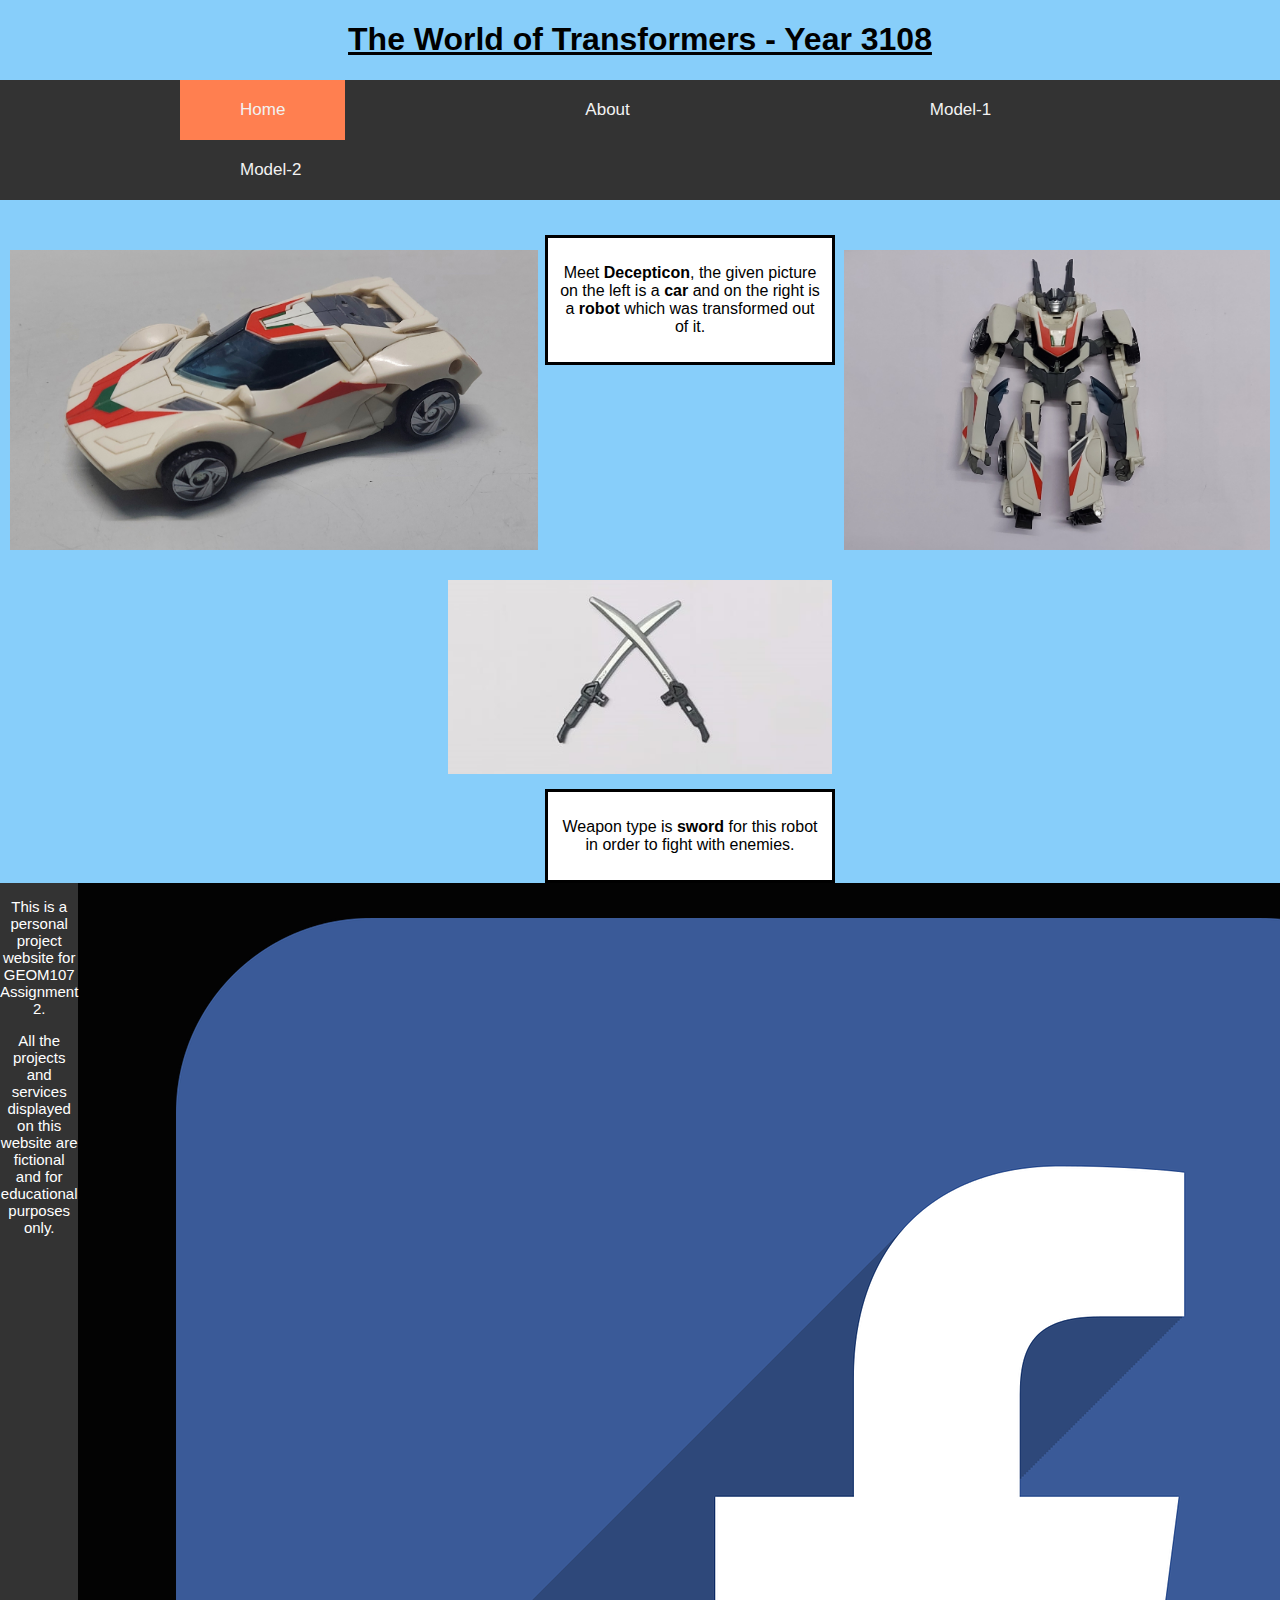
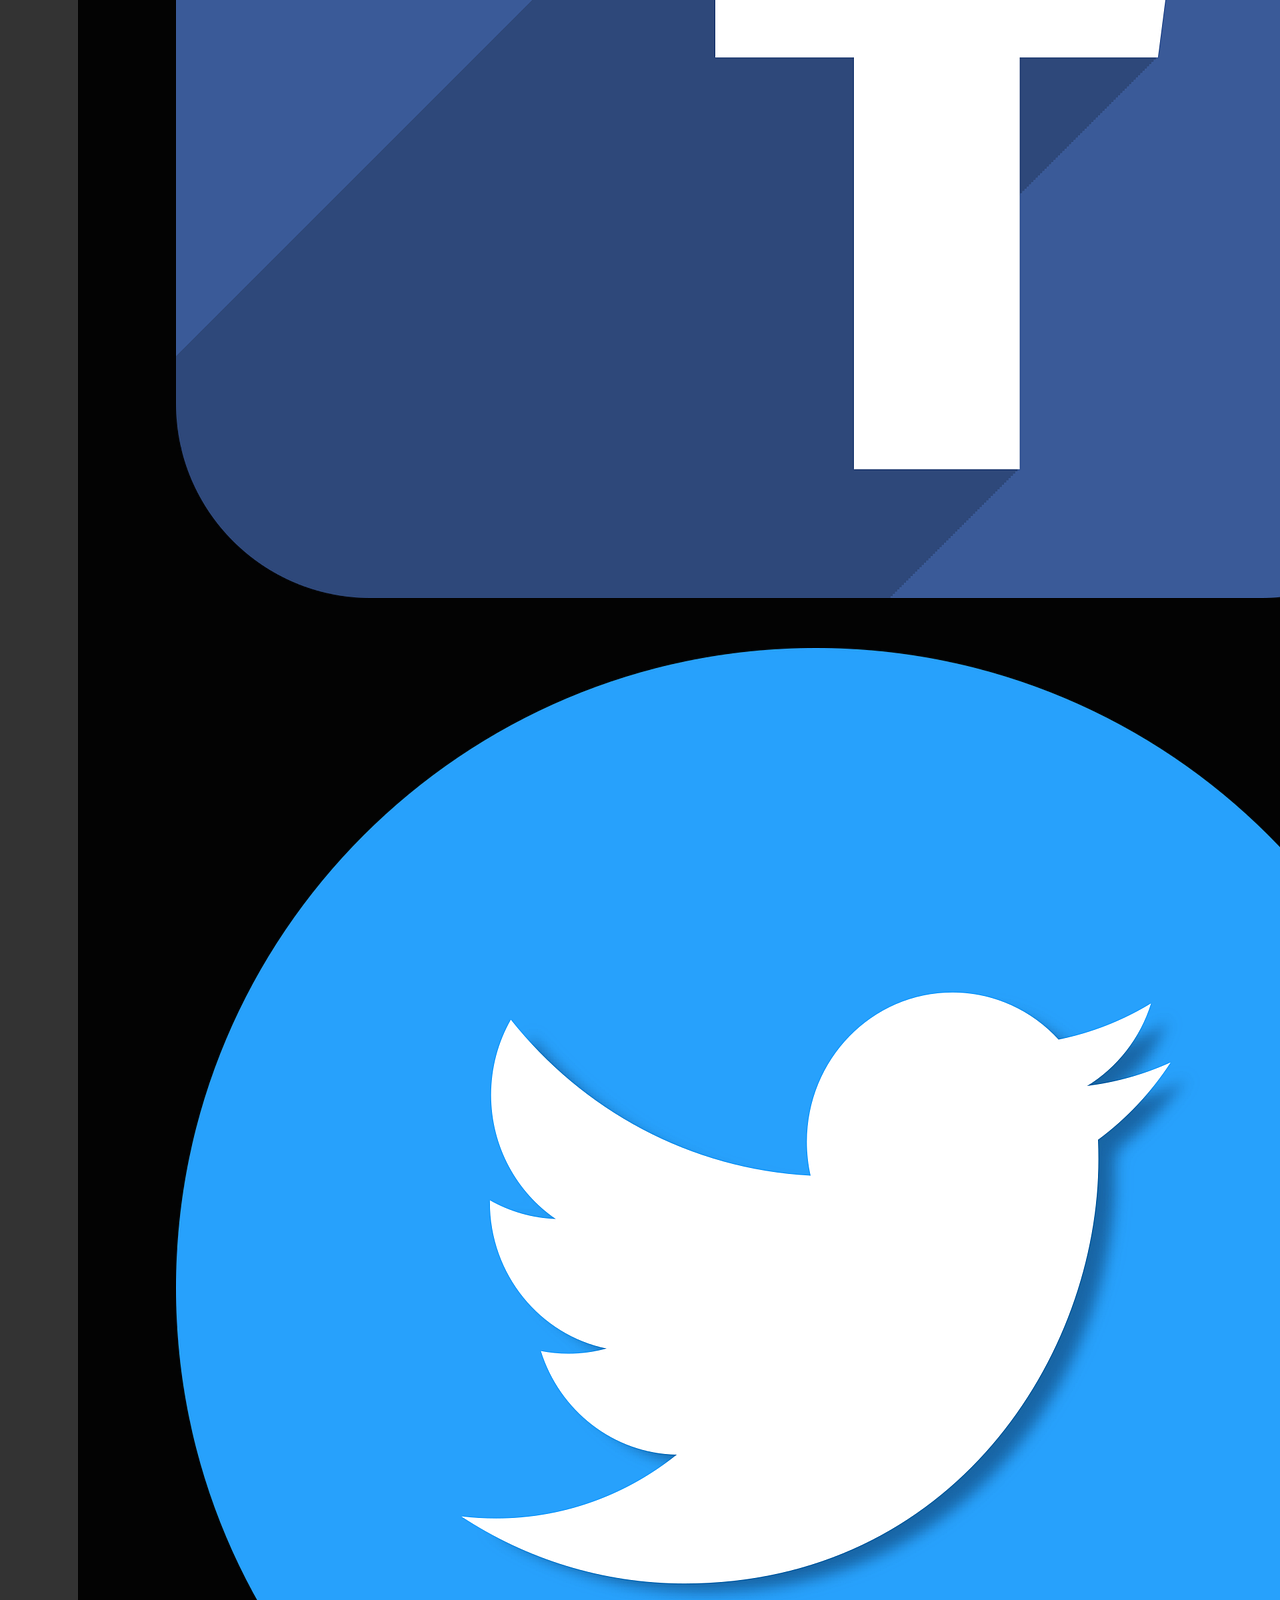
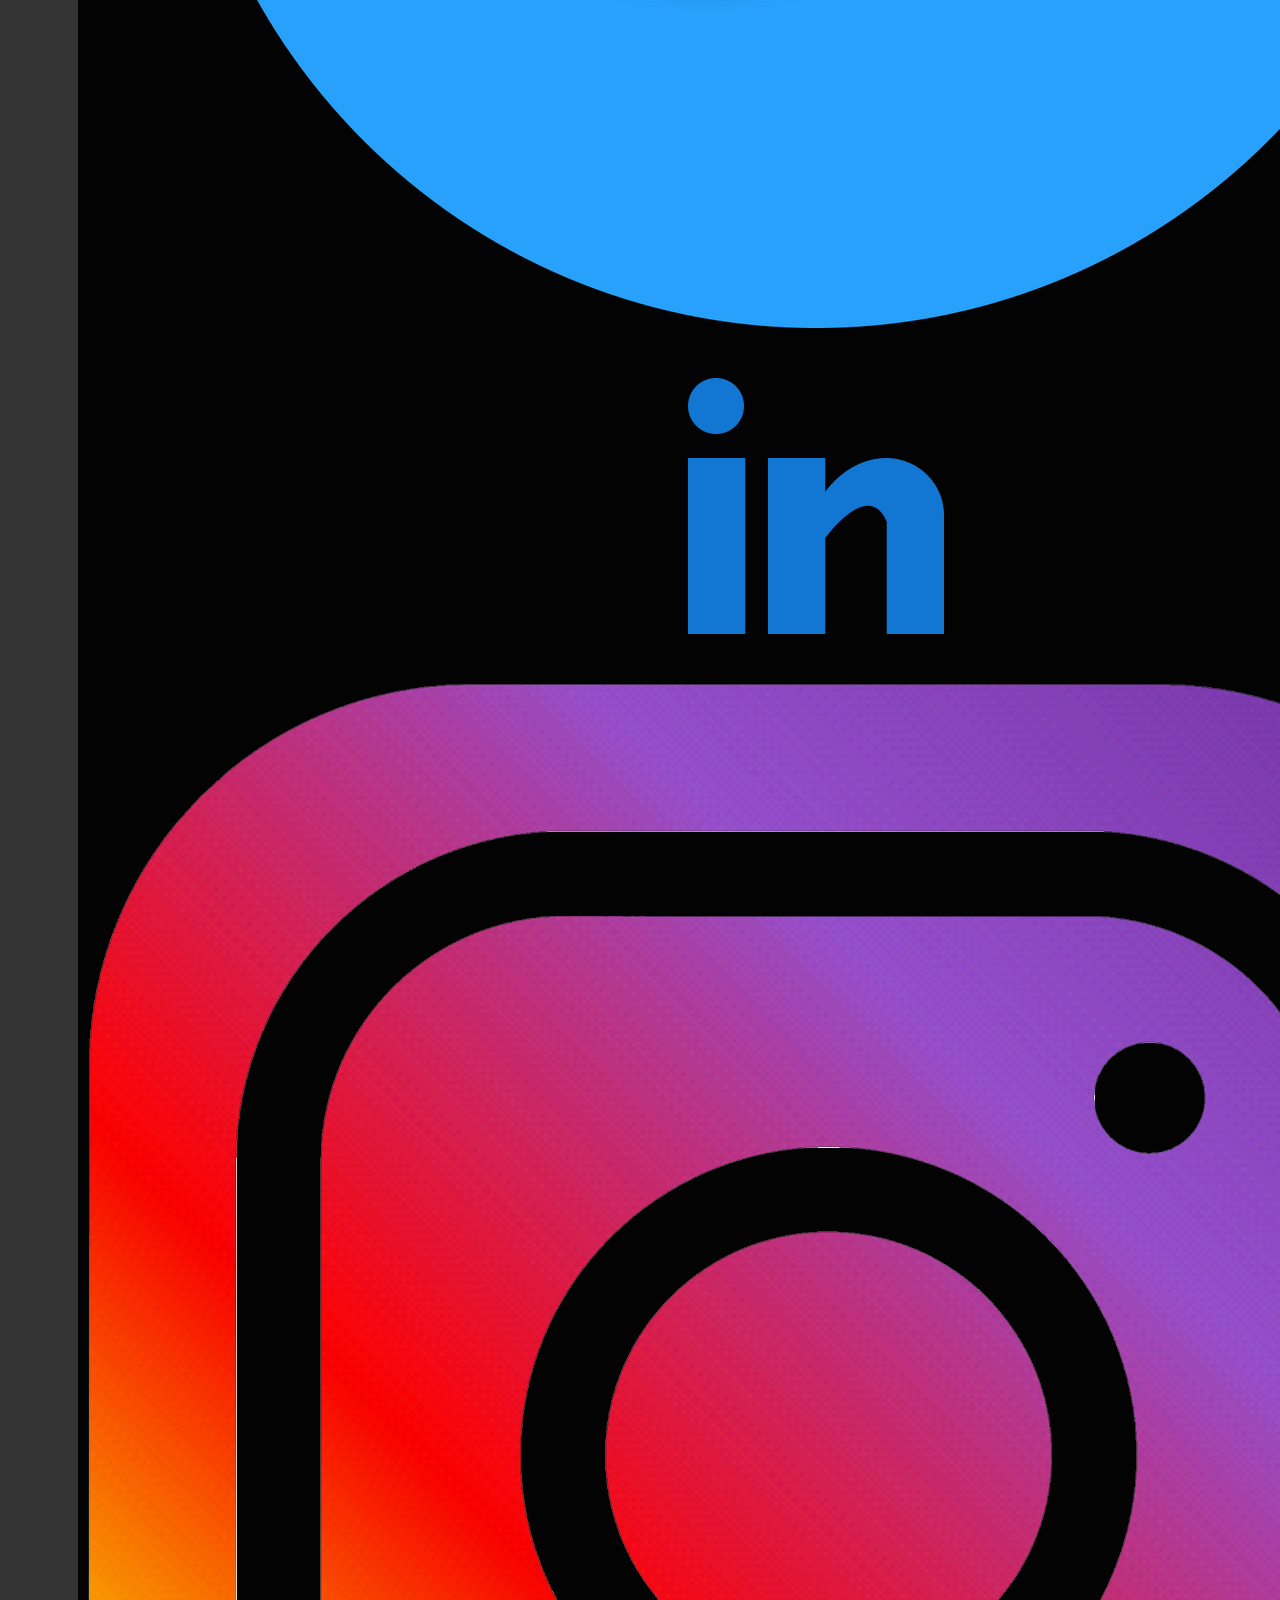
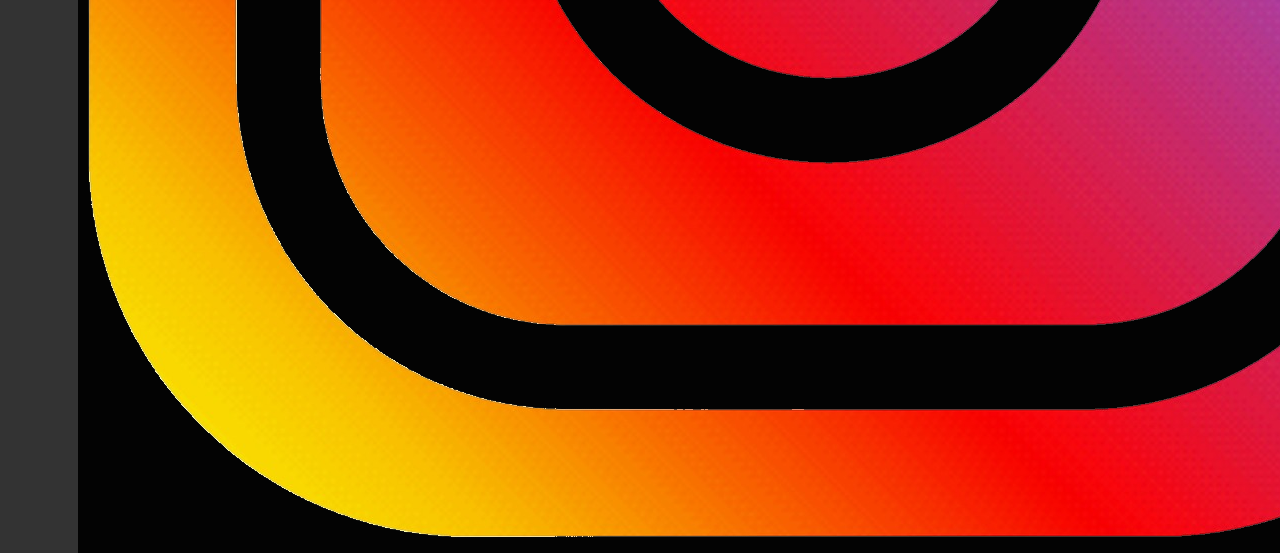
==== index.html @ bb7a53b0 "Update" ====
<!-- Design of my Main Page. -->
<!DOCTYPE html>

<head>
  <meta charset="UTF-8">
  <meta name="description" content="This is a website which shows my creations and achievements with modified user interface accesibility.">
  <meta name="keywords" content="HTML,CSS">
  <meta name="author" content="Prashant Balachandar">
  <meta name="viewport" content="width=device-width, initial-scale=1.0">

<html lang="en">

<meta http-equiv="Content-Type" content="text/html; charset=utf-8"/>

<link href="style.css" type="text/css" rel="stylesheet">

<!-- title of my website page -->
<title> The World of Transformers </title>

</head>

<body>

<h1><u> The World of Transformers - Year 3108 </u> </h1>

<!-- Used navigation bar from https://www.w3schools.com/css/css_navbar_horizontal.asp to use 3 other sub-pages. -->
<div class="topnav">
  <a class = "active" href="index.html">Home</a>
  <a href="about.html">About</a>
  <a href="Model-1.html">Model-1</a>
  <a href="Model-2.html">Model-2</a>
</div>

<div class= "image">
<img height = "300" src="decepticon.jpg" alt = "Decepticon car" style = "float: left"/>
<img height = "300" src="decepticon2.jpg" alt = "Decepticon robot" style = "float: right"/>
</div>

<!-- Used Semantic element section. -->
<div class = "para">
<p> Meet <b> Decepticon</b>, the given picture on the left is a <b> car </b> and on the right is a <b>robot</b> which was transformed out of it. </p>
</div>

<div class = "img">
<img src="sword.jpeg" alt = "A pair of Swords" style = "width:30%"/>
</div>

<div class = "p3">
<p> Weapon type is <b>sword</b> for this robot in order to fight with enemies. </p>
</div>

<!-- MY 3 BEST THINGS ARE NAV BAR, 5 UNIQUE PHOTOS AND TABLES. -->

<footer>
  <div class="Disclaimer">
  <p>This is a personal project website for GEOM107 Assignment 2.</p>
  <p>All the projects and services displayed on this website are fictional
  and for educational purposes only.</p>
  </div>
  <div class="position">
  <div><a href="https://www.facebook.com" target="_blank">
  <img src="fb2.png" alt="Facebook Icon"
  class="image">
  </a></div>
  <div><a href="https://www.twitter.com" target="_blank">
  <img src="twitter2.png" alt="Twitter Icon"
  class="image">
  </a></div>
  <div><a href="https://www.linkedin.com" target="_blank">
  <img src="linkedin2.png" alt="LinkedIn Icon"
  class="image">
  </a></div>
  <div><a href="https://www.instagram.com" target="_blank">
  <img src="ig2.png" alt="Instagram Icon"
  class="image">
  </a></div>
  </div>
  </footer>

</body>
</html>
---- style.css ----
/* Used colors from https://www.w3schools.com/css/css_colors.asp to give color to the heading and text alignment from https://www.w3schools.com/css/css_text_align.asp to align the text */
h1 {
	color: black;
	text-align: center;
}
/* Used background-color from https://www.w3schools.com/css/css_background.asp to give background color to the website.*/
body {
	background-color: lightskyblue;
}
/* Used margins from https://www.w3schools.com/css/css_margin.asp to give spacing on outer side and used font family from https://www.w3schools.com/css/css_font.asp for the body. */
body {
  margin: 0;
  font-family: Arial, Helvetica, sans-serif;
}
/* Used overflow property from https://www.w3schools.com/css/css_overflow.asp to controls what happens to content that is too big to fit into an area.*/
.topnav {
  overflow: hidden;
  background-color: #333;
}
/* Used float from https://www.w3schools.com/css/css_float.asp to either put it on left or right side and Used padding from https://www.w3schools.com/css/css_padding.asp to give space inside the border */
/* Used text decoration from https://www.w3schools.com/css/css_text_decoration.asp to set or remove decorations from text and Used font size from https://www.w3schools.com/css/css_font_size.asp to set the size of the text.*/
.topnav a {
  float: left;
  margin-left: 180px;
  color: #f2f2f2;
  text-align: left;
  padding: 20px 60px;
  text-decoration: none;
  font-size: 17px;
}
/* Used active feature from https://www.w3schools.com/css/css_navbar_horizontal.asp to highlight the current tab on the website. */
.active {
	background-color: coral;
	padding: 10px;
}
/* Used hover feature from https://www.w3schools.com/css/css_navbar_horizontal.asp to highlight whenever cursor hovers over it on the website. */
.topnav a:hover {
  background-color: coral;
  color: black;
}
/* Used border from https://www.w3schools.com/css/css_border.asp to give a solid border around the paragraph to make it look nicer and separate from other things. */
.para {
	border: 3.5px solid black;
	margin-left: 545px;
	margin-right: 445px;
	text-align: center;
	background-color: white;
	padding: 10px;
}	
/* Used display property from https://www.w3schools.com/css/css_display_visibility.asp which specifies if/how an element is displayed. */
img {
  display: block;
  margin-left: auto;
  margin-right: auto;
  padding: 15px 10px;
}
/* Below styling is for the paragraph 3 for main page. */
.p3 {
	border: 3.5px solid black;
	margin-left: 545px;
	margin-right: 445px;
	background-color: white;
	text-align: center;
	padding: 10px;
}
/* Below styling is used for image in main page/. */
.image {
	margin-top: 15px;
	margin-left: auto;
	margin-right: auto;
	padding-top : 20px;
}
/* Below styling is for a box used in 2nd page of about*/
.box {
	border: 3.5px solid black;
	margin-top: 50px;
	margin-left: 70px;
	margin-right: 680px;
	text-align: left;
	background-color: white;
	padding: 10px;
}
/* Below styling is used for about me*/
.me {
	margin-right: 100px;
	margin-top: 30px;
}
/* Below stlying is used for image in model-1 website. */
.bee {
	margin-top: 20px;
	margin-left: 50px;
	margin-right: 50px;
	text-align: center;
	font-size: 20px;
	background-color: gold;
	padding: 10px;
	border: 3.5px solid black;
}
/* Used table format from https://www.w3schools.com/css/css_table.asp to create tables and add data to it. */
table {
	width: 30%;
	margin-top: 15px;
	margin-left: 595px;
}
/* Used table format from https://www.w3schools.com/css/css_table.asp to create tables and add data to it. */
th, caption {
	text-align: center;
	margin-bottom: 10px;
	border: 3.5px solid black;
	padding: 5px;
	font-size: 16px;
	background-color: white;
}
/* Used table format from https://www.w3schools.com/css/css_table.asp to create tables and add data to it. */
table, th, td {
    border: 3.5px solid black;
    border-collapse: collapse;
	background-color: white;
}
/* Below stlying is used for image in model-2 website. */
.prime {
	margin-top: 20px;
	margin-left: 50px;
	margin-right: 50px;
	text-align: center;
	font-size: 20px;
	background-color: steelblue;
	color: white;
	padding: 10px;
	border: 3.5px solid black;
}
/* Below stlying is used for image in model-2 website. */
.gun {
	margin-top: 20px;
}
/* Below stlying is used for figure in model-2 website. */
.figures {
	margin-top: 15px;
	margin-left: 595px;
	margin-right: 445px;
	text-align: center;
	font-size: 15px;
	background-color: steelblue;
	padding: 1px;
	color: white;
	border: 3.5px solid black;
}
.Disclaimer {
    color: white;
    flex:60%;
    font-size: 15px;
    background-color: #333;
    text-align: center;
}
footer {
    display: flex;
    flex-direction: row;
    background-color: rgb(3, 3, 3);
}
@media (max-width: 600px) {footer {flex-direction:column;
}}
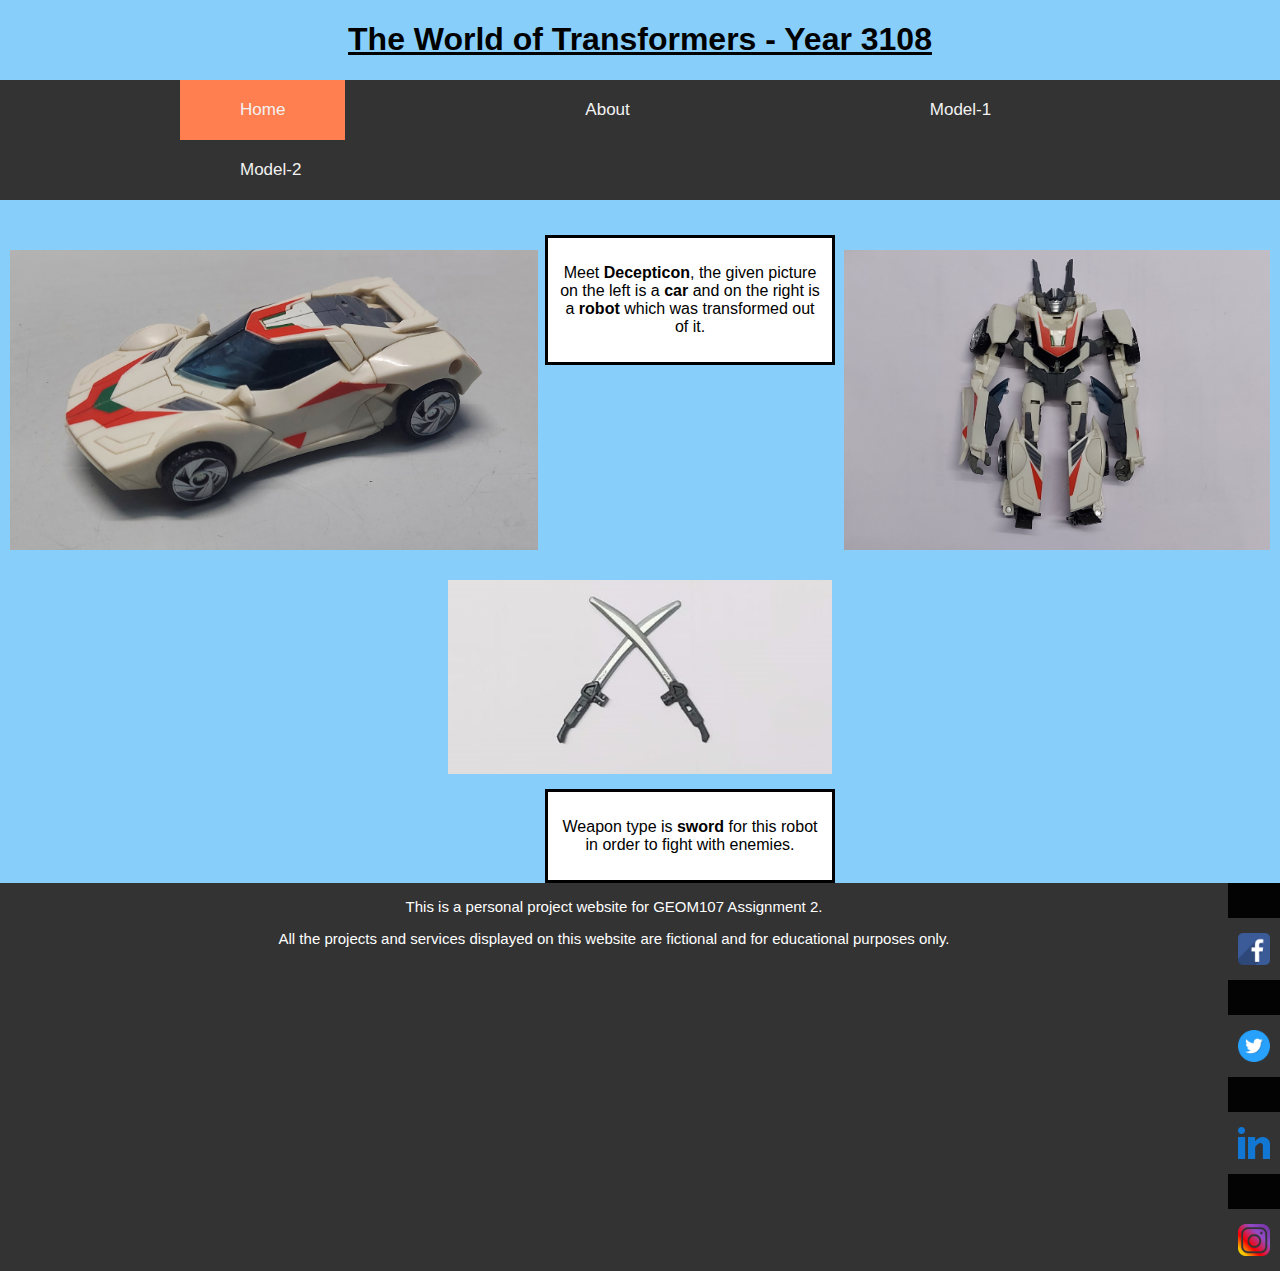
==== commit 6cbc7f2a: "update" ====
--- a/index.html
+++ b/index.html
@@ -60,19 +60,19 @@
   <div class="position">
   <div><a href="https://www.facebook.com" target="_blank">
   <img src="fb2.png" alt="Facebook Icon"
-  class="image">
+  class="images">
   </a></div>
   <div><a href="https://www.twitter.com" target="_blank">
   <img src="twitter2.png" alt="Twitter Icon"
-  class="image">
+  class="images">
   </a></div>
   <div><a href="https://www.linkedin.com" target="_blank">
   <img src="linkedin2.png" alt="LinkedIn Icon"
-  class="image">
+  class="images">
   </a></div>
   <div><a href="https://www.instagram.com" target="_blank">
   <img src="ig2.png" alt="Instagram Icon"
-  class="image">
+  class="images">
   </a></div>
   </div>
   </footer>
--- a/style.css
+++ b/style.css
@@ -158,4 +158,13 @@
     background-color: rgb(3, 3, 3);
 }
 @media (max-width: 600px) {footer {flex-direction:column;
-}}+}}
+.images {
+    margin-top: 35px;
+    padding-left:10px;
+    padding-right: 10px;
+    width:2em;
+    height:2em;
+    float:left;
+    background-color:#333;
+}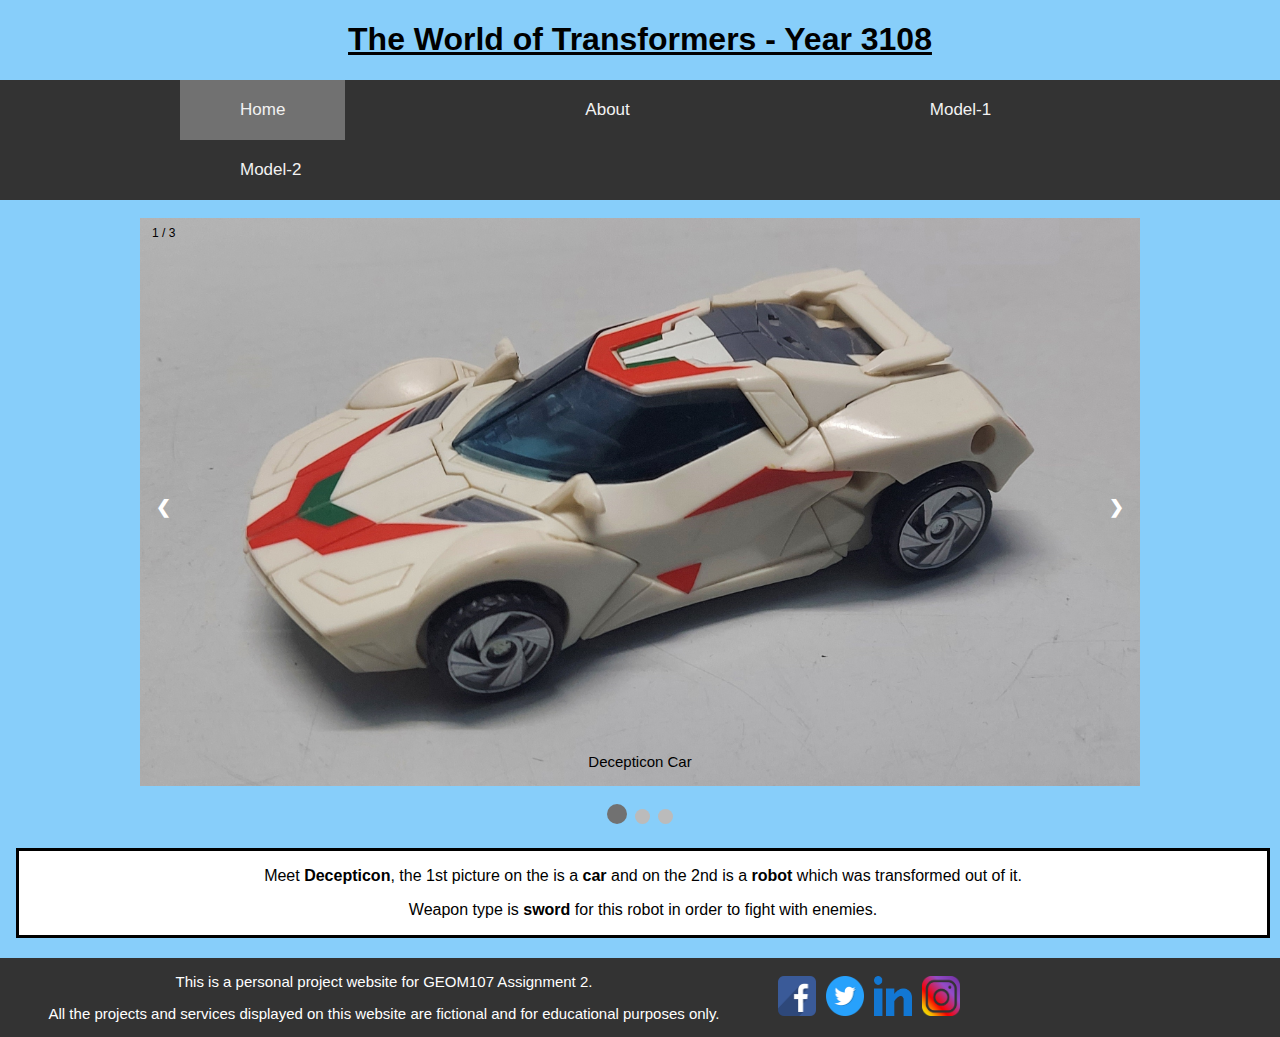
==== commit 4334b9f9: "update" ====
--- a/index.html
+++ b/index.html
@@ -7,7 +7,6 @@
   <meta name="keywords" content="HTML,CSS">
   <meta name="author" content="Prashant Balachandar">
   <meta name="viewport" content="width=device-width, initial-scale=1.0">
-
 <html lang="en">
 
 <meta http-equiv="Content-Type" content="text/html; charset=utf-8"/>
@@ -31,22 +30,77 @@
   <a href="Model-2.html">Model-2</a>
 </div>
 
-<div class= "image">
-<img height = "300" src="decepticon.jpg" alt = "Decepticon car" style = "float: left"/>
-<img height = "300" src="decepticon2.jpg" alt = "Decepticon robot" style = "float: right"/>
+<br>
+<!-- Slideshow container -->
+<div class="slideshow-container">
+
+  <!-- Full-width images with number and caption text -->
+  <div class="mySlides fade">
+    <div class="numbertext">1 / 3</div>
+    <img src="decepticon.jpg" style="width:100%">
+    <div class="text">Decepticon Car </div>
+  </div>
+
+  <div class="mySlides fade">
+    <div class="numbertext">2 / 3</div>
+    <img src="decepticon2.jpg" style="width:100%">
+    <div class="text">Decepticon Robot</div>
+  </div>
+
+  <div class="mySlides fade">
+    <div class="numbertext">3 / 3</div>
+    <img src="sword.jpeg" style="width:100%">
+    <div class="text">Decepticon Weapon</div>
+  </div>
+
+  <!-- Next and previous buttons -->
+  <a class="prev" onclick="plusSlides(-1)">&#10094;</a>
+  <a class="next" onclick="plusSlides(1)">&#10095;</a>
+</div>
+<br>
+
+<!-- The dots/circles -->
+<div style="text-align:center">
+  <span class="dot" onclick="currentSlide(1)"></span>
+  <span class="dot" onclick="currentSlide(2)"></span>
+  <span class="dot" onclick="currentSlide(3)"></span>
 </div>
 
+<script>
+  var slideIndex = 1;
+  showSlides(slideIndex);
+  
+  function plusSlides(n) {
+    showSlides(slideIndex += n);
+  }
+  
+  function currentSlide(n) {
+    showSlides(slideIndex = n);
+  }
+  
+  function showSlides(n) {
+    var i;
+    var slides = document.getElementsByClassName("mySlides");
+    var dots = document.getElementsByClassName("dot");
+    if (n > slides.length) {slideIndex = 1}    
+    if (n < 1) {slideIndex = slides.length}
+    for (i = 0; i < slides.length; i++) {
+        slides[i].style.display = "none";  
+    }
+    for (i = 0; i < dots.length; i++) {
+        dots[i].className = dots[i].className.replace(" active", "");
+    }
+    slides[slideIndex-1].style.display = "block";  
+    dots[slideIndex-1].className += " active";
+  }
+  </script>
+
 <!-- Used Semantic element section. -->
-<div class = "para">
-<p> Meet <b> Decepticon</b>, the given picture on the left is a <b> car </b> and on the right is a <b>robot</b> which was transformed out of it. </p>
-</div>
-
-<div class = "img">
-<img src="sword.jpeg" alt = "A pair of Swords" style = "width:30%"/>
-</div>
-
-<div class = "p3">
+<div class = "grid">
+  <div class = "gridcontent">
+<p> Meet <b> Decepticon</b>, the 1st picture on the is a <b> car </b> and on the 2nd is a <b>robot</b> which was transformed out of it. </p>
 <p> Weapon type is <b>sword</b> for this robot in order to fight with enemies. </p>
+  </div>
 </div>
 
 <!-- MY 3 BEST THINGS ARE NAV BAR, 5 UNIQUE PHOTOS AND TABLES. -->
--- a/style.css
+++ b/style.css
@@ -47,28 +47,125 @@
 	background-color: white;
 	padding: 10px;
 }	
-/* Used display property from https://www.w3schools.com/css/css_display_visibility.asp which specifies if/how an element is displayed. */
-img {
-  display: block;
-  margin-left: auto;
-  margin-right: auto;
-  padding: 15px 10px;
-}
 /* Below styling is for the paragraph 3 for main page. */
 .p3 {
 	border: 3.5px solid black;
 	margin-left: 545px;
 	margin-right: 445px;
-	background-color: white;
-	text-align: center;
-	padding: 10px;
-}
-/* Below styling is used for image in main page/. */
-.image {
-	margin-top: 15px;
-	margin-left: auto;
-	margin-right: auto;
-	padding-top : 20px;
+	margin-bottom: 22px;
+	background-color: white;
+	text-align: center;
+	padding: 10px;
+}
+.grid {
+    padding-top: 20px;
+    padding-bottom: 20px;
+    padding-left: 16px;
+    display: flex;
+}
+.gridcontent {
+    text-align: center;
+    flex: 100%;
+	border: 3.5px solid black;
+	background-color: white;
+	margin-right: 10px;
+}
+
+* {box-sizing:border-box}
+.mySlides {display: none}
+img {vertical-align: middle;}
+
+/* Slideshow container */
+.slideshow-container {
+  max-width: 1000px;
+  position: relative;
+  margin: auto;
+}
+
+/* Hide the images by default */
+.mySlides {
+  display: none;
+}
+
+/* Next & previous buttons */
+.prev, .next {
+  cursor: pointer;
+  position: absolute;
+  top: 50%;
+  width: auto;
+  margin-top: -22px;
+  padding: 16px;
+  color: white;
+  font-weight: bold;
+  font-size: 18px;
+  transition: 0.6s ease;
+  border-radius: 0 3px 3px 0;
+  user-select: none;
+}
+
+/* Position the "next button" to the right */
+.next {
+  right: 0;
+  border-radius: 3px 0 0 3px;
+}
+
+/* On hover, add a black background color with a little bit see-through */
+.prev:hover, .next:hover {
+  background-color: rgba(0,0,0,0.8);
+}
+
+/* Caption text */
+.text {
+  color: #000000;
+  font-size: 15px;
+  padding: 8px 12px;
+  position: absolute;
+  bottom: 8px;
+  width: 100%;
+  text-align: center;
+}
+
+/* Number text (1/3 etc) */
+.numbertext {
+  color: #000000;
+  font-size: 12px;
+  padding: 8px 12px;
+  position: absolute;
+  top: 0;
+}
+
+/* The dots/bullets/indicators */
+.dot {
+  cursor: pointer;
+  height: 15px;
+  width: 15px;
+  margin: 0 2px;
+  background-color: #bbb;
+  border-radius: 50%;
+  display: inline-block;
+  transition: background-color 0.6s ease;
+}
+
+.active, .dot:hover {
+  background-color: #717171;
+}
+
+/* Fading animation */
+.fade {
+  -webkit-animation-name: fade;
+  -webkit-animation-duration: 1.5s;
+  animation-name: fade;
+  animation-duration: 1.5s;
+}
+
+@-webkit-keyframes fade {
+  from {opacity: .4}
+  to {opacity: 1}
+}
+
+@keyframes fade {
+  from {opacity: .4}
+  to {opacity: 1}
 }
 /* Below styling is for a box used in 2nd page of about*/
 .box {
@@ -160,11 +257,16 @@
 @media (max-width: 600px) {footer {flex-direction:column;
 }}
 .images {
-    margin-top: 35px;
-    padding-left:10px;
-    padding-right: 10px;
-    width:2em;
-    height:2em;
-    float:left;
+    margin-top: 8px;
+	padding-left: 10px;
+    width:3em;
+    height:2.5em;
+    float: left;
     background-color:#333;
+}
+.position {
+    flex:40%;
+	padding-top: 10px;
+    line-height: 20px;
+    background-color:#333
 }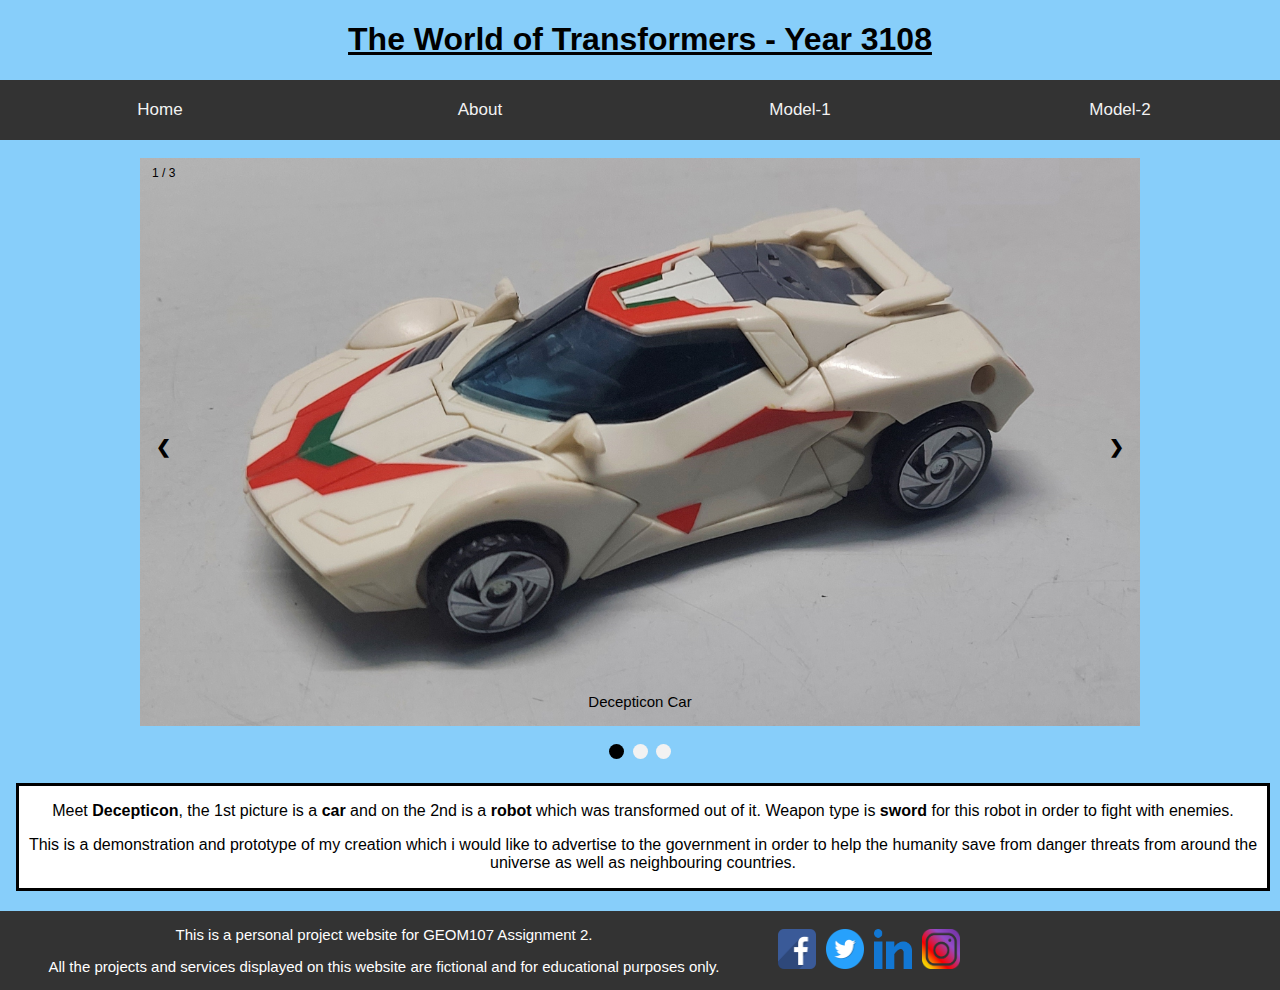
==== commit 0ce87c9f: "draft update" ====
--- a/index.html
+++ b/index.html
@@ -12,7 +12,7 @@
 <meta http-equiv="Content-Type" content="text/html; charset=utf-8"/>
 
 <link href="style.css" type="text/css" rel="stylesheet">
-
+<link rel="stylesheet" href="https://cdnjs.cloudflare.com/ajax/libs/font-awesome/4.7.0/css/font-awesome.min.css">
 <!-- title of my website page -->
 <title> The World of Transformers </title>
 
@@ -23,12 +23,25 @@
 <h1><u> The World of Transformers - Year 3108 </u> </h1>
 
 <!-- Used navigation bar from https://www.w3schools.com/css/css_navbar_horizontal.asp to use 3 other sub-pages. -->
-<div class="topnav">
-  <a class = "active" href="index.html">Home</a>
+<div class="topnav" id="myTopnav">
+  <a class = "actives" href="index.html">Home</a>
   <a href="about.html">About</a>
   <a href="Model-1.html">Model-1</a>
   <a href="Model-2.html">Model-2</a>
+  <a href="javascript:void(0);" class="icon" onclick="myFunction()">
+    <i class="fa fa-bars"></i>
+  </a>
 </div>
+<script>
+  function myFunction() {
+    var x = document.getElementById("myTopnav");
+    if (x.className === "topnav") {
+      x.className += " responsive";
+    } else {
+      x.className = "topnav";
+    }
+  }
+  </script>
 
 <br>
 <!-- Slideshow container -->
@@ -98,8 +111,8 @@
 <!-- Used Semantic element section. -->
 <div class = "grid">
   <div class = "gridcontent">
-<p> Meet <b> Decepticon</b>, the 1st picture on the is a <b> car </b> and on the 2nd is a <b>robot</b> which was transformed out of it. </p>
-<p> Weapon type is <b>sword</b> for this robot in order to fight with enemies. </p>
+<p> Meet <b> Decepticon</b>, the 1st picture is a <b> car </b> and on the 2nd is a <b>robot</b> which was transformed out of it. Weapon type is <b>sword</b> for this robot in order to fight with enemies. </p>
+<p>This is a demonstration and prototype of my creation which i would like to advertise to the government in order to help the humanity save from danger threats from around the universe as well as neighbouring countries.</p>  
   </div>
 </div>
 
--- a/style.css
+++ b/style.css
@@ -14,30 +14,52 @@
 }
 /* Used overflow property from https://www.w3schools.com/css/css_overflow.asp to controls what happens to content that is too big to fit into an area.*/
 .topnav {
-  overflow: hidden;
+	overflow: auto;
+	width: 100%;
   background-color: #333;
 }
 /* Used float from https://www.w3schools.com/css/css_float.asp to either put it on left or right side and Used padding from https://www.w3schools.com/css/css_padding.asp to give space inside the border */
 /* Used text decoration from https://www.w3schools.com/css/css_text_decoration.asp to set or remove decorations from text and Used font size from https://www.w3schools.com/css/css_font_size.asp to set the size of the text.*/
 .topnav a {
   float: left;
-  margin-left: 180px;
+  display: block;
   color: #f2f2f2;
-  text-align: left;
-  padding: 20px 60px;
+  text-align: center;
+  padding: 20px 12px;
   text-decoration: none;
   font-size: 17px;
-}
-/* Used active feature from https://www.w3schools.com/css/css_navbar_horizontal.asp to highlight the current tab on the website. */
-.active {
-	background-color: coral;
-	padding: 10px;
+  width: 25%;
 }
 /* Used hover feature from https://www.w3schools.com/css/css_navbar_horizontal.asp to highlight whenever cursor hovers over it on the website. */
 .topnav a:hover {
   background-color: coral;
   color: black;
 }
+.topnav .icon {
+	display: none;
+  }  
+@media screen and (max-width: 600px) {
+	.topnav a:not(:first-child) {display: none;}
+	.topnav a.icon {
+	  float: right;
+	  display: block;
+	  width: 25%;
+	}
+  }
+  
+  @media screen and (max-width: 600px) {
+	.topnav.responsive {position: relative;}
+	.topnav.responsive .icon {
+	  position: absolute;
+	  right: 0;
+	  top: 0;
+	}
+	.topnav.responsive a {
+	  float: none;
+	  display: block;
+	  text-align: center;
+	}
+  }
 /* Used border from https://www.w3schools.com/css/css_border.asp to give a solid border around the paragraph to make it look nicer and separate from other things. */
 .para {
 	border: 3.5px solid black;
@@ -95,7 +117,7 @@
   width: auto;
   margin-top: -22px;
   padding: 16px;
-  color: white;
+  color: black;
   font-weight: bold;
   font-size: 18px;
   transition: 0.6s ease;
@@ -111,7 +133,7 @@
 
 /* On hover, add a black background color with a little bit see-through */
 .prev:hover, .next:hover {
-  background-color: rgba(0,0,0,0.8);
+  background-color: #f2f2f2;
 }
 
 /* Caption text */
@@ -140,14 +162,14 @@
   height: 15px;
   width: 15px;
   margin: 0 2px;
-  background-color: #bbb;
+  background-color: #f2f2f2;
   border-radius: 50%;
   display: inline-block;
   transition: background-color 0.6s ease;
 }
 
 .active, .dot:hover {
-  background-color: #717171;
+  background-color: #000000;
 }
 
 /* Fading animation */
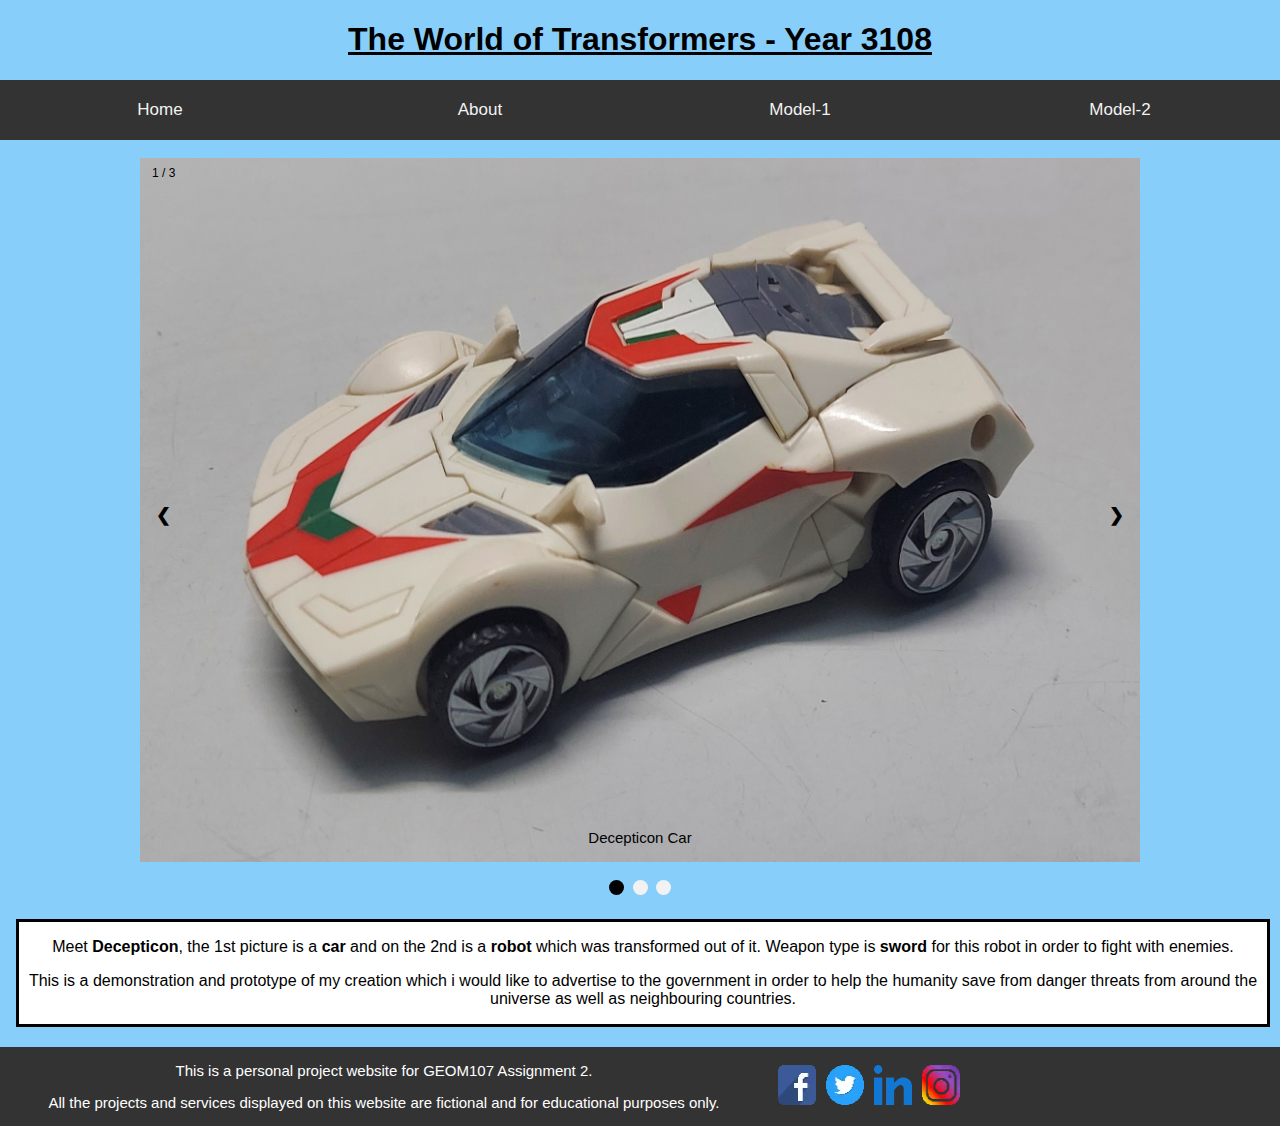
==== commit 3c8e88b4: "update" ====
--- a/index.html
+++ b/index.html
@@ -1,21 +1,16 @@
 <!-- Design of my Main Page. -->
 <!DOCTYPE html>
-
+<html lang="en">
 <head>
   <meta charset="UTF-8">
   <meta name="description" content="This is a website which shows my creations and achievements with modified user interface accesibility.">
   <meta name="keywords" content="HTML,CSS">
   <meta name="author" content="Prashant Balachandar">
   <meta name="viewport" content="width=device-width, initial-scale=1.0">
-<html lang="en">
-
-<meta http-equiv="Content-Type" content="text/html; charset=utf-8"/>
-
-<link href="style.css" type="text/css" rel="stylesheet">
-<link rel="stylesheet" href="https://cdnjs.cloudflare.com/ajax/libs/font-awesome/4.7.0/css/font-awesome.min.css">
-<!-- title of my website page -->
-<title> The World of Transformers </title>
-
+  <link href="style.css" type="text/css" rel="stylesheet">
+  <link rel="stylesheet" href="https://cdnjs.cloudflare.com/ajax/libs/font-awesome/4.7.0/css/font-awesome.min.css">
+  <!-- title of my website page -->
+  <title> The World of Transformers </title>
 </head>
 
 <body>
@@ -50,19 +45,19 @@
   <!-- Full-width images with number and caption text -->
   <div class="mySlides fade">
     <div class="numbertext">1 / 3</div>
-    <img src="decepticon.jpg" style="width:100%">
+    <img src="decepticon.jpg" style="width:100%" alt="Decepticon Car">
     <div class="text">Decepticon Car </div>
   </div>
 
   <div class="mySlides fade">
     <div class="numbertext">2 / 3</div>
-    <img src="decepticon2.jpg" style="width:100%">
+    <img src="decepticon2.jpg" style="width:100%" alt="Decepticon Robot">
     <div class="text">Decepticon Robot</div>
   </div>
 
   <div class="mySlides fade">
     <div class="numbertext">3 / 3</div>
-    <img src="sword.jpeg" style="width:100%">
+    <img src="sword.jpeg" style="width:100%" alt="Decepticon Weapon">
     <div class="text">Decepticon Weapon</div>
   </div>
 
@@ -126,19 +121,19 @@
   </div>
   <div class="position">
   <div><a href="https://www.facebook.com" target="_blank">
-  <img src="fb2.png" alt="Facebook Icon"
+  <img src="fb.webp" alt="Facebook Icon"
   class="images">
   </a></div>
   <div><a href="https://www.twitter.com" target="_blank">
-  <img src="twitter2.png" alt="Twitter Icon"
+  <img src="twitter.webp" alt="Twitter Icon"
   class="images">
   </a></div>
   <div><a href="https://www.linkedin.com" target="_blank">
-  <img src="linkedin2.png" alt="LinkedIn Icon"
+  <img src="linkedin.webp" alt="LinkedIn Icon"
   class="images">
   </a></div>
   <div><a href="https://www.instagram.com" target="_blank">
-  <img src="ig2.png" alt="Instagram Icon"
+  <img src="ig.webp" alt="Instagram Icon"
   class="images">
   </a></div>
   </div>
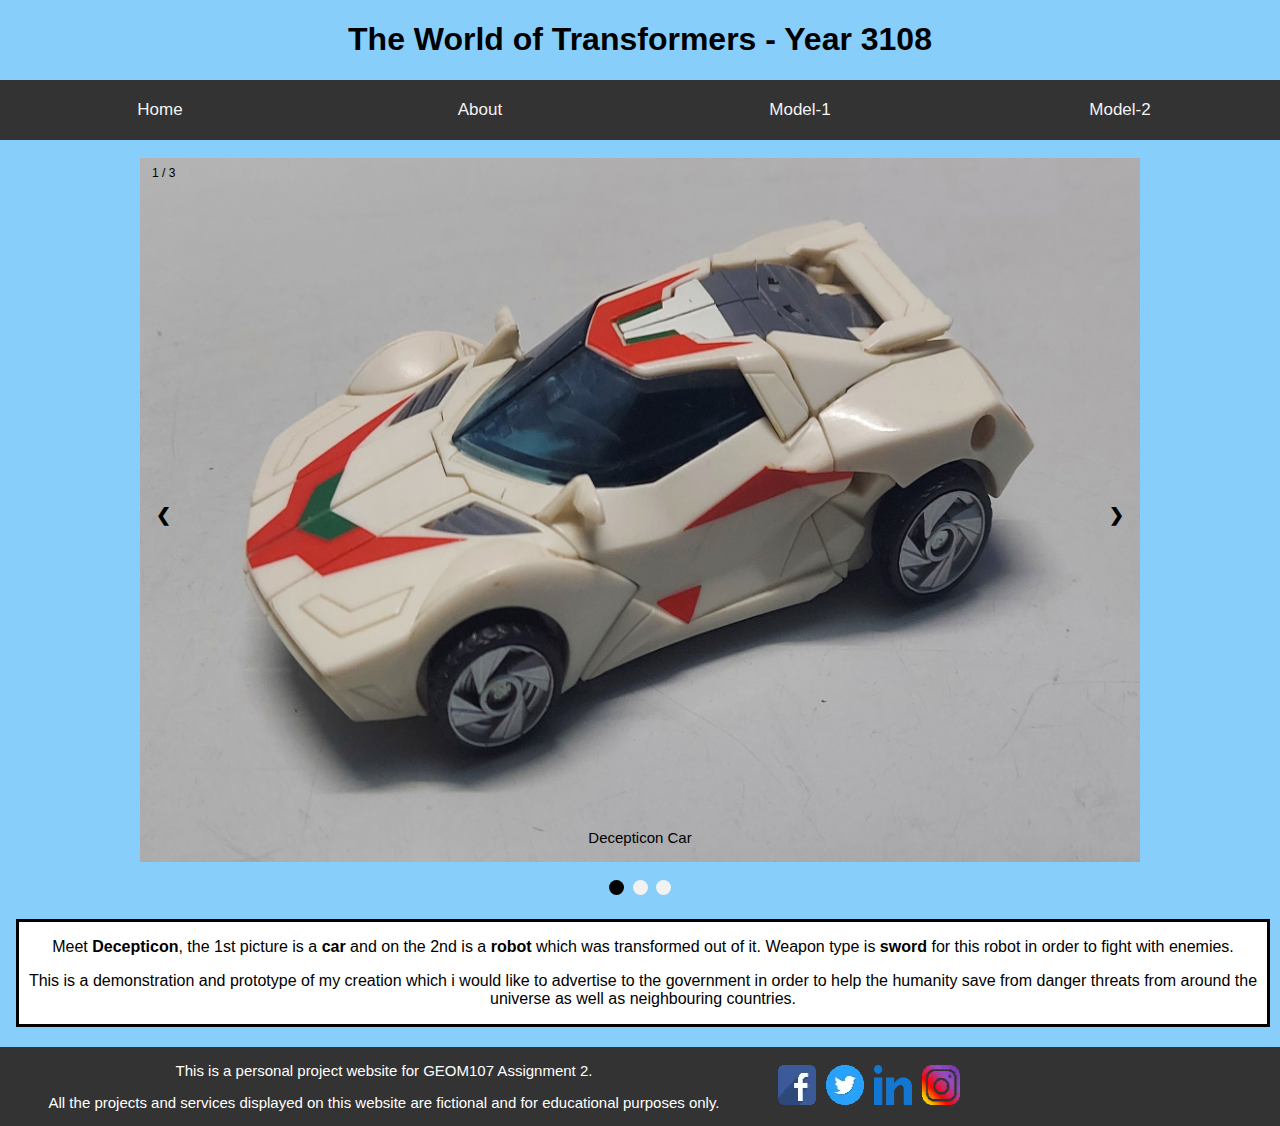
==== commit 51fa5a7b: "final update" ====
--- a/index.html
+++ b/index.html
@@ -15,7 +15,7 @@
 
 <body>
 
-<h1><u> The World of Transformers - Year 3108 </u> </h1>
+<h1>The World of Transformers - Year 3108</h1>
 
 <!-- Used navigation bar from https://www.w3schools.com/css/css_navbar_horizontal.asp to use 3 other sub-pages. -->
 <div class="topnav" id="myTopnav">
@@ -45,19 +45,19 @@
   <!-- Full-width images with number and caption text -->
   <div class="mySlides fade">
     <div class="numbertext">1 / 3</div>
-    <img src="decepticon.jpg" style="width:100%" alt="Decepticon Car">
+    <img src="decepticon.jpg" style="width:100%" alt="Decepticon Car Image">
     <div class="text">Decepticon Car </div>
   </div>
 
   <div class="mySlides fade">
     <div class="numbertext">2 / 3</div>
-    <img src="decepticon2.jpg" style="width:100%" alt="Decepticon Robot">
+    <img src="decepticon2.jpg" style="width:100%" alt="Decepticon Robot Image">
     <div class="text">Decepticon Robot</div>
   </div>
 
   <div class="mySlides fade">
     <div class="numbertext">3 / 3</div>
-    <img src="sword.jpeg" style="width:100%" alt="Decepticon Weapon">
+    <img src="sword.jpeg" style="width:100%" alt="Decepticon Weapon Image">
     <div class="text">Decepticon Weapon</div>
   </div>
 
